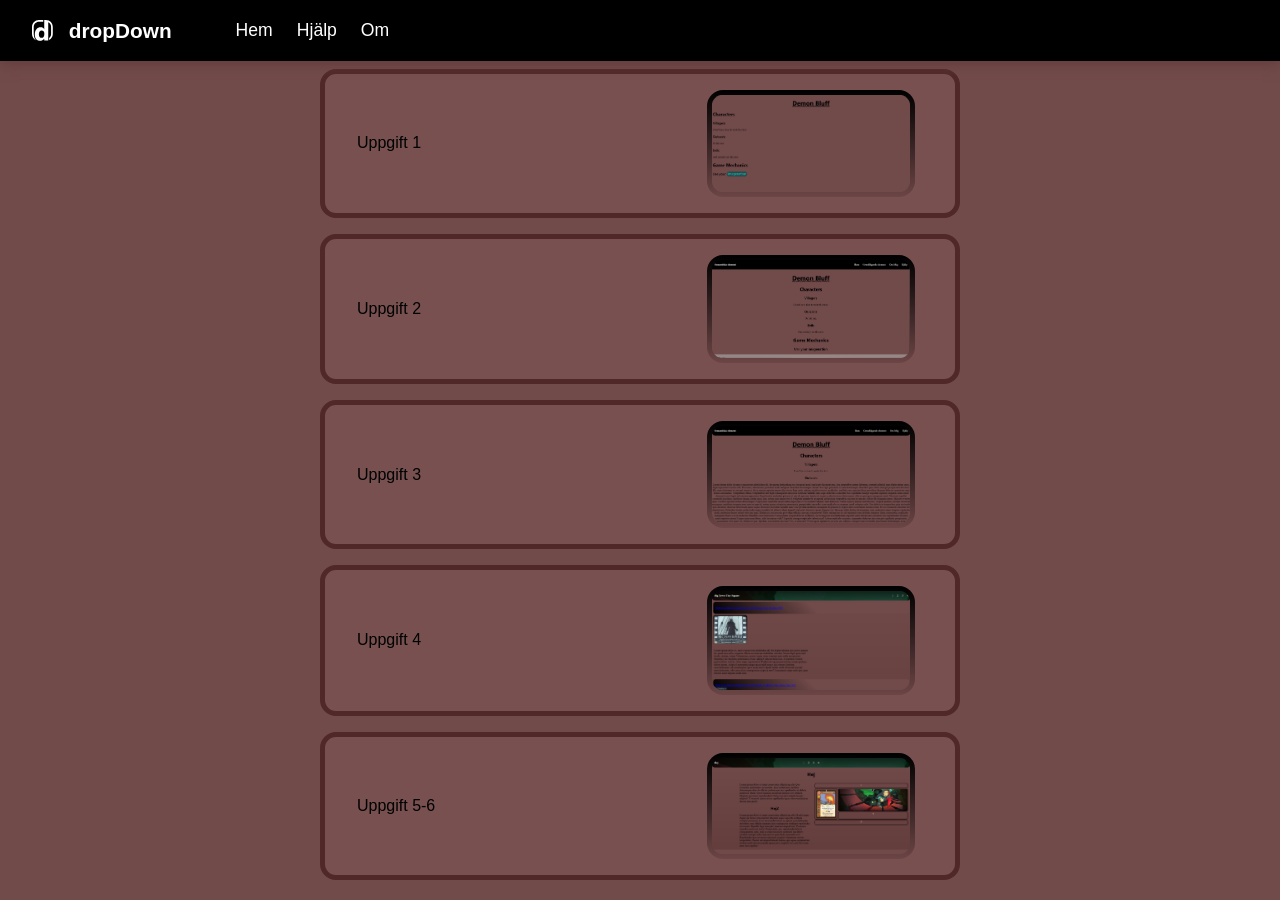
==== portfolio.html @ 179c78f3 "1.0" ====
<!DOCTYPE html>
<html lang="en">
<head>
    <meta charset="UTF-8">
    <meta name="viewport" content="width=device-width, initial-scale=1.0">
    <title>Portfolio</title>
    <link rel="stylesheet" href="style.css">
</head>
<body>
    <nav>
        <div class="flex-layout">
           <!--en SVG logo så jag kan ändra färg ... se i style.css under selector svg g path. -->
           <svg class="logo" id="Lager_1" data-name="Lager 1" xmlns="http://www.w3.org/2000/svg" viewBox="0 0 240.98 242.36">
              <g>
                 <path d="M179.93,238.7h8.22v-2.48c-2.67,.97-5.42,1.8-8.22,2.48Zm-38.66-20.66c-.65,1.01-1.33,1.98-2.02,2.93h2.61v-2.93h-.59Zm-60.53,22.93c4.44,.93,9.14,1.39,14.1,1.39s9.46-.46,13.77-1.39h-27.87Z"/>
                 <path d="M179.93,238.7h8.22v-2.48c-2.67,.97-5.42,1.8-8.22,2.48Zm-99.19,2.27c4.44,.93,9.14,1.39,14.1,1.39s9.46-.46,13.77-1.39h-27.87Z"/>
              </g>
              <path d="M179.93,238.7h8.22v-2.48c-2.67,.97-5.42,1.8-8.22,2.48Zm-38.66-20.66c-.65,1.01-1.33,1.98-2.02,2.93h2.61v-2.93h-.59Zm-60.53,22.93c4.44,.93,9.14,1.39,14.1,1.39s9.46-.46,13.77-1.39h-27.87Z"/>
              <g>
                 <path d="M22.99,179.67c-1.94-5.89-2.99-12.17-2.99-18.7V80c0-33.09,26.92-60,60-60h50.53V0h-50.53C35.89,0,0,35.88,0,80v80.97c0,32.01,18.9,59.68,46.11,72.46-1.41-1.38-2.78-2.84-4.11-4.38-10.82-12.53-17.19-29.1-19.01-49.38Z"/>
                 <path d="M198.15,9.18c-1.73-.92-3.49-1.77-5.29-2.55-9.77-4.27-20.55-6.63-31.88-6.63h-19.12V105.84h-.59c-7.61-13.87-21.09-20.8-40.43-20.8-20.41,0-36.91,7.47-49.51,22.41-12.6,14.94-18.89,34.81-18.89,59.62,0,3.63,.13,7.13,.4,10.52,.8,10.07,2.77,19.05,5.94,26.94,2.72,6.8,6.31,12.79,10.79,17.98,8.41,9.73,18.8,15.89,31.17,18.46h27.87c12.63-2.7,22.84-9.37,30.64-20,.69-.95,1.37-1.92,2.02-2.93h.59v20.66h38.07c2.8-.68,5.55-1.51,8.22-2.48V26.51c3.55,1.81,6.9,3.97,10,6.42,13.9,11,22.83,28.01,22.83,47.07v80.97c0,19.06-8.93,36.07-22.83,47.07v23.75c25.44-13.4,42.83-40.12,42.83-70.82V80c0-30.71-17.39-57.43-42.83-70.82Zm-55.41,156.57c0,12.4-2.96,22.36-8.86,29.88-5.91,7.52-13.55,11.28-22.93,11.28-9.86,0-17.58-3.56-23.14-10.69-5.57-7.13-8.35-17.29-8.35-30.47,0-14.06,2.88-25.12,8.64-33.18,5.76-8.06,13.77-12.09,24.02-12.09,9.08,0,16.46,3.23,22.12,9.67,5.66,6.45,8.5,14.55,8.5,24.32v11.28Z"/>
              </g>
           </svg>
           <span class="logo-brand">dropDown</span>
        </div>
        <ul class="primary-navigation" id="primary-navigation">
           <li><a class="nav-link" href="index.html">Hem</a></li>
           <!-- dropdown-meny skapas med dropdown-klass -->
           
           <li><a class="nav-link" href="help.html">Hjälp</a></li>
           <li><a class="nav-link" href="about.html">Om</a></li>
        </ul>
        <button class="hamburger-button" id="hamburger-button" aria-label="hamburger-button" aria-expanded="false">
           <svg fill="var(--clr-secondary)" class="icon-hamburger" viewbox="0 0 100 100" width="32">
              <rect class="line top" width="90" height="3" x="5" y="30" rx="2"></rect>
              <rect class="line middle" width="90" height="3" x="5" y="50" rx="2"></rect>
              <rect class="line bottom" width="50" height="3" x="45" y="70" rx="2"></rect>    
           </svg>
        </button>
     </nav>
    <header>
    </header>
    <main>
      <article>
         <a class="card rounded" href="/Uppgifter/Upp1/"><p>Uppgift 1</p><img class="block-image rounded" src="img/Skärmbild 2026-11-23 104504.png"></a>
      </article>
      <article>
         <a class="card rounded" href="/Uppgifter/Upp2/"><p>Uppgift 2</p><img class="block-image rounded" src="img/Skärmbild 2026-11-23 113116.png"></a>
      </article>
      <article>
         <a class="card rounded" href="/Uppgifter/Upp3/"><p>Uppgift 3</p><img class="block-image rounded" src="img/Skärmbild 2026-11-23 112240.png"></a>
      </article>
      <article>
         <a class="card rounded" href="/Uppgifter/Upp4/"><p>Uppgift 4</p><img class="block-image rounded" src="img/Skärmbild 2026-11-23 113239.png"></a>
      </article>
      <article>
         <a class="card rounded" href="/Uppgifter/Upp5/"><p>Uppgift 5-6</p><img class="block-image rounded" src="img/Skärmbild 2026-11-23 113341.png"></a>
      </article>

     
    </main>
</body>
</html>
---- style.css ----
/***************************************

STYLE.CSS - global styling för webbsidan

****************************************/

/* global styling */

/* TODO: BÖRJA HÄR! ändra färger för din meny */
:root {
   --clr-copy: black;    /* brödtext på sidan */

   --clr-primary: rgb(113, 74, 74);               /* bakgrundsfärg och primära färgen */
   --clr-secondary: white;       /* navigationsfärg och bakgrundsfärg när man klickar  */
   --clr-cta: white;          /* CTA-färg */
   --clr-highlight: red;   /* highlight i menyn */

   --clr-navbar: black;
   --clr-dropdown-background: black;     /* dropdown-menyns bakgrund */

   --clr-hover: var(--clr-highlight);            /* markeringsfärg */
   --clr-active: var(--clr-dropdown-background); /* färg på text när man klickar */
   
   --clr-line: #ebebeb;              /* linje */

   --clr-navbar-shadow: 0 4px 12px rgb(100, 61, 61);  /* för ljus UI använd en ljusgrå nyans */
   --clr-menu-shadow: 0 4px 24px  rgb(100, 61, 61);   /* för mörkt UI använd en mörkare nyans av cta */

   --menu-dropdown-size: 1em;  /* hur stora ska dropdown-menyn vara? */
   --menu-item-size: 1em;        /* hur stort ska gränssnittet vara? */
   --border-radius: 0.5rem;      /* rundade kanter */

   /*TODO: Ändra typsnitt här om du vill (kanske mest intressant när du använder denna dropdown i ditt projekt)*/
   --ff-primary: "Segoe UI", sans-serif;
   --ff-secondary: "Segoe UI", sans-serif;
}


/* layout styling */

*,
*::before,
*::after {
   box-sizing: border-box;
}

body {
   margin: 0;
   padding: 0;

   background-color: var(--clr-primary);

   min-height: 100vh;

   font-family: var(--ff-secondary);
   font-size: var(--menu-item-size);
}

nav {
   position: sticky;
   top: 0;

   display: flex;
   justify-content: start;
   align-items: center;

   gap: calc(var(--menu-item-size) + 3em);
   padding: calc(var(--menu-item-size) / 4) calc(var(--menu-item-size) * 2);

   background: var(--clr-navbar);
   box-shadow: var(--clr-navbar-shadow);

   z-index: 1;
}

main {
   display: grid;
   justify-content: center;

   height: 80vh;

   padding-inline: 1rem;
   text-align: center;
}

.primary-navigation {
   display: flex;
   gap: calc(0.5em + var(--menu-item-size));
   
   padding-inline: 0;
   
   list-style: none;
}

.logo-brand {
   font-size: calc(var(--menu-item-size) * 1.3);
   font-weight: bold;
   
   color: var(--clr-cta);
   
   margin-block: 0;
}

.flex-layout {
   display: flex;
   align-items: center;
   gap: var(--menu-item-size);
}


/* image styling */

img {
   display: block;

   max-width: 100%;
   object-fit: cover;
   
   font-style: italic;
}

.logo {
   width: calc(var(--menu-item-size) * 1.3);
}

.logo g path{
   fill: var(--clr-cta); /* om du vill ändra färgen på logotypen gå högst upp och ändra --clr-cta eller ändra här */
}


/* text styling */

h1, h2, h3, h4, h5, h6 {
   font-family: var(--ff-primary);
}

p {
   color: var(--clr-copy);
}

.italic {
   font-style: italic;
}

.bold {
   font-weight: 700;
}


/* link styling */

.nav-link:link,
.nav-link:visited {
   text-decoration: none;
   color: var(--clr-secondary);

   font-weight: 500;
   font-size: calc(var(--menu-item-size) * 1.1);

   white-space: nowrap;
}

.nav-link:hover,
.nav-link:focus {
   color: var(--clr-highlight);
}


/* buttons */

.hamburger-button {
   all: unset;
   display: none;
   place-items: center;
}


/* dropdown styling */

/* länkarna i dropdown-menyerna */
li ul li a {
   display: block;
   
   /* här beräknas storleken på menyobjekten */
   padding: calc(var(--menu-dropdown-size) / 1.5) calc(var(--menu-dropdown-size) * 1.5) calc(var(--menu-dropdown-size) / 1.5) calc(var(--menu-dropdown-size) * 1.5);
}

.dropdown {
  position: relative;
}

/* undermenyer */
.dropdown ul {
   position: absolute;
   
   /* se till att alla undermenyer är stängda från början */
   display: none;
   
   /* TODO: Vill du att menyn ska dyka upp högerjusterad? ta bort kommentarerna runt nedanstående egenskap: */
   /* right: 0; */

   padding-inline: 0;

   list-style: none;
}

/* pil bara för dropdown-menyer i menyer */
/* FIXME: Om du har högerjusterad meny bör du ändra här. Ändra pil i content och ändra right till "left: 0.5rem" */
.dropdown .dropdown::after {
   content: ">";
   
   position: absolute;
   right: 0.5rem;
   top: 50%;

   color: var(--clr-secondary);

   transform: translateY(-50%);
}

.dropdown .dropdown:hover::after {  
   color: var(--clr-secondary);
}

.dropdown .dropdown:active::after {  
   color: var(--clr-active);
}

/* öppna dropdown-meny */
.dropdown:hover > ul,
.dropdown:focus-within > ul {
   /* TODO: För horisontell meny: ändra display till flex :) */
   display: block;

   background: var(--clr-dropdown-background);
   box-shadow: var(--clr-menu-shadow);

   border-radius: var(--border-radius);
   z-index: 99;
}

.dropdown ul .dropdown:hover > ul,
.dropdown ul .dropdown:focus-within > ul {
   display: block;

   /* FIXME: Ändra till "right: 100%" om du har högerjusterad meny */
   left: 100%;
   top: 0;
}

/* markering */
.dropdown ul li a:hover,
.dropdown ul li a:focus {
   background: var(--clr-hover);
   border-radius: var(--border-radius);
   color: var(--clr-dropdown-background);
}

.dropdown ul li a:active {
   background: var(--clr-secondary);
   color: var(--clr-active);
}

/* TODO: Vill du ha en linje mellan varje dropdown objekt? 
FIXME: OBS! om du kör horisontell meny bör du ändra till border-left här */
.dropdown ul .dropdown:not(:first-child),
.show-border {
   border-top: 1px solid var(--clr-line);
}


/***************************************
RESPONSIVITET 
****************************************/


/* mobile view */

@media (max-width: 480px) {
   /* öppna dropdown meny */
   .dropdown:hover > ul,
   .dropdown:focus-within > ul {
         display: block;

         border-radius: 0;
         
         width: 100%;
   }

   .dropdown ul .dropdown:hover > ul,
   .dropdown ul .dropdown:focus-within > ul {
         display: block;
         
         left: 0;
         top: 100%;
   }


   .hamburger-button {
      display: grid;
   }

   /* ändrar länkar till block så de går att knacka på lättare */
   .nav-link {
      display: block;
      position: relative;
      padding-block: 1rem;
      margin-block: 0;
   }

   /* ändra navigation så den fungerar som en mobilmeny - den börjar osynlig för den ska inte visas innan man trycker på hamburgarknappen */
   .primary-navigation {
      position: fixed;
      inset: 0;
      top: 2.4rem;

      display: flex;
      flex-direction: column;
      justify-content: start;

      padding: 2rem 2rem;

      background: var(--clr-navbar);
      opacity: 0;

      transform: translateX(100%);
      transition: transform 250ms ease-in-out, 
                  opacity 250ms ease-in-out;
   }

   /* när man trycker på hamburgarknappen öppnas själva menyn med transition - se menu.js */
   .primary-navigation.open {
      transform: translateX(0);
      opacity: 1;
   }

   nav {
      justify-content: space-between;

      width: 100%;
      padding: calc(var(--menu-item-size) / 1.5) 1rem;
   }


   /* Morph hamburger button to open/close states */
   .icon-hamburger .line {
      transition: rotate 250ms ease-in, 
                  transform 250ms 200ms ease-in,
                  opacity 250ms 200ms ease-in-out;

      transform-origin: center;
   }

   .icon-hamburger.morphToClose .line {
      transition: rotate 250ms 200ms ease-in-out, 
                  transform 250ms ease-in-out,
                  opacity 250ms ease-in-out;

      transform-origin: center;
   }

   .icon-hamburger.morphToClose .top {
      transform: translateY(20px);
      rotate: 45deg;
   }
   
   .icon-hamburger.morphToClose .middle {
      rotate: -45deg;
   }
   
   .icon-hamburger.morphToClose .bottom {
      transform: translateY(-20px);
      opacity: 0;
   }
}

.card{
   display: flex;
   margin: 0.5rem;
   padding: 0.5rem 2rem 0.5rem 2rem;
   background-color: rgb(120, 80, 80);
   text-decoration: none;
   border: 5px solid rgb(80, 40, 40);
   align-items: center;
   justify-content: space-between;
   color: rgb(40, 0, 0);
   width: 40rem;
}
.card:hover{
   transition: box-shadow 250ms ease-in-out;
   box-shadow: 0px 4px 10px;
}
.rounded{
   border-radius: 1rem;
}
.block-image{
   max-width: 13rem;
   display: block;
   margin: 0.5rem;
   padding: 0.3rem;
   background: linear-gradient(180deg, black, rgb(108, 69, 69));
}
.container1{
   display: grid;
   grid-template-columns: 1fr;
}
.grid-item{
   grid-column: span ;
}
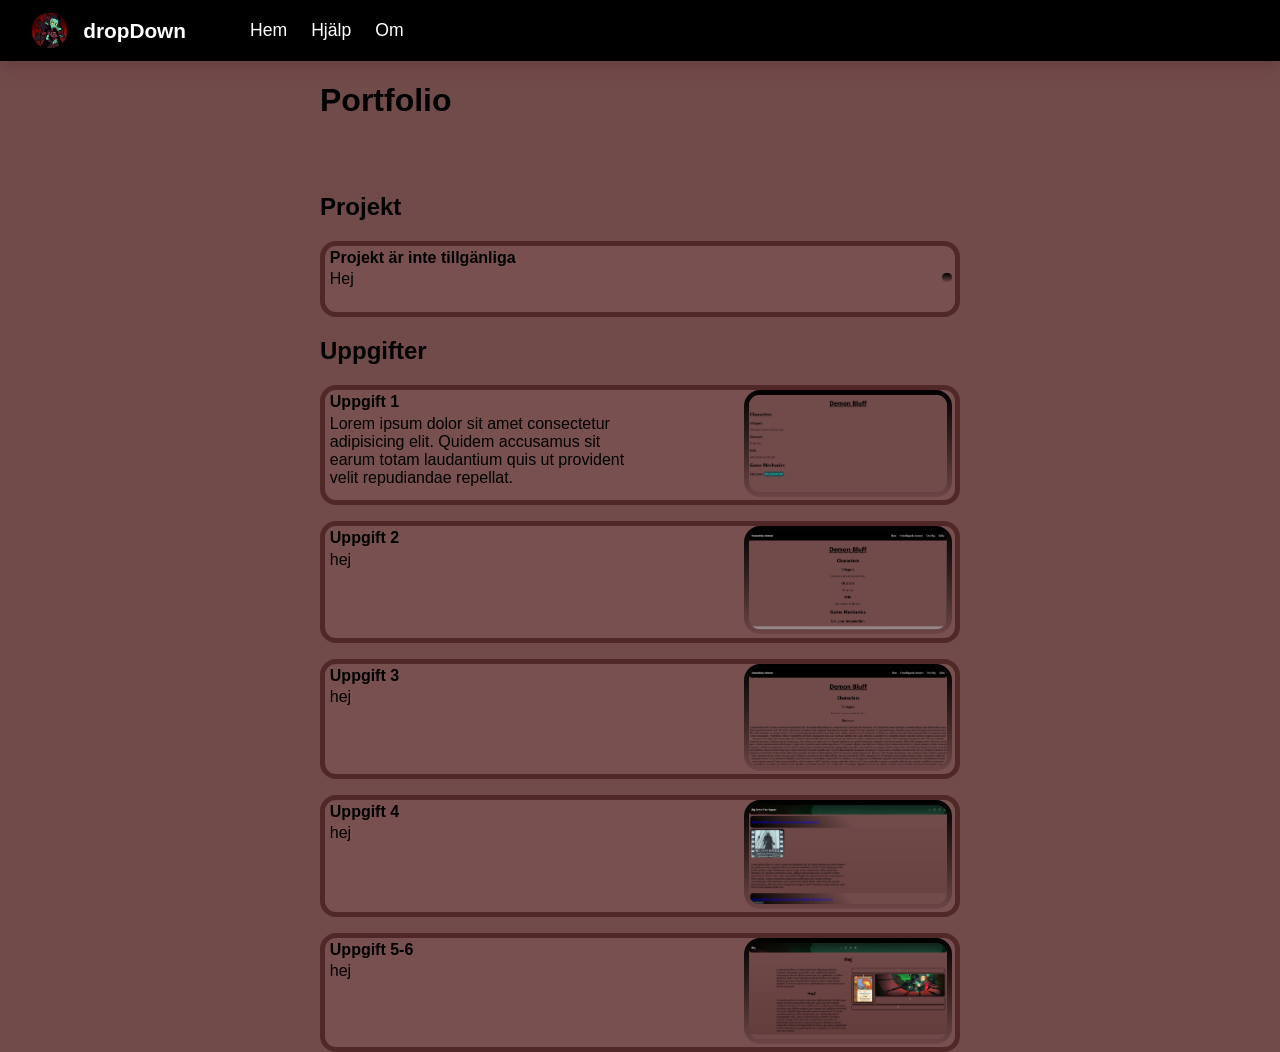
==== commit f06cedf9: "1.5" ====
--- a/portfolio.html
+++ b/portfolio.html
@@ -10,17 +10,8 @@
     <nav>
         <div class="flex-layout">
            <!--en SVG logo så jag kan ändra färg ... se i style.css under selector svg g path. -->
-           <svg class="logo" id="Lager_1" data-name="Lager 1" xmlns="http://www.w3.org/2000/svg" viewBox="0 0 240.98 242.36">
-              <g>
-                 <path d="M179.93,238.7h8.22v-2.48c-2.67,.97-5.42,1.8-8.22,2.48Zm-38.66-20.66c-.65,1.01-1.33,1.98-2.02,2.93h2.61v-2.93h-.59Zm-60.53,22.93c4.44,.93,9.14,1.39,14.1,1.39s9.46-.46,13.77-1.39h-27.87Z"/>
-                 <path d="M179.93,238.7h8.22v-2.48c-2.67,.97-5.42,1.8-8.22,2.48Zm-99.19,2.27c4.44,.93,9.14,1.39,14.1,1.39s9.46-.46,13.77-1.39h-27.87Z"/>
-              </g>
-              <path d="M179.93,238.7h8.22v-2.48c-2.67,.97-5.42,1.8-8.22,2.48Zm-38.66-20.66c-.65,1.01-1.33,1.98-2.02,2.93h2.61v-2.93h-.59Zm-60.53,22.93c4.44,.93,9.14,1.39,14.1,1.39s9.46-.46,13.77-1.39h-27.87Z"/>
-              <g>
-                 <path d="M22.99,179.67c-1.94-5.89-2.99-12.17-2.99-18.7V80c0-33.09,26.92-60,60-60h50.53V0h-50.53C35.89,0,0,35.88,0,80v80.97c0,32.01,18.9,59.68,46.11,72.46-1.41-1.38-2.78-2.84-4.11-4.38-10.82-12.53-17.19-29.1-19.01-49.38Z"/>
-                 <path d="M198.15,9.18c-1.73-.92-3.49-1.77-5.29-2.55-9.77-4.27-20.55-6.63-31.88-6.63h-19.12V105.84h-.59c-7.61-13.87-21.09-20.8-40.43-20.8-20.41,0-36.91,7.47-49.51,22.41-12.6,14.94-18.89,34.81-18.89,59.62,0,3.63,.13,7.13,.4,10.52,.8,10.07,2.77,19.05,5.94,26.94,2.72,6.8,6.31,12.79,10.79,17.98,8.41,9.73,18.8,15.89,31.17,18.46h27.87c12.63-2.7,22.84-9.37,30.64-20,.69-.95,1.37-1.92,2.02-2.93h.59v20.66h38.07c2.8-.68,5.55-1.51,8.22-2.48V26.51c3.55,1.81,6.9,3.97,10,6.42,13.9,11,22.83,28.01,22.83,47.07v80.97c0,19.06-8.93,36.07-22.83,47.07v23.75c25.44-13.4,42.83-40.12,42.83-70.82V80c0-30.71-17.39-57.43-42.83-70.82Zm-55.41,156.57c0,12.4-2.96,22.36-8.86,29.88-5.91,7.52-13.55,11.28-22.93,11.28-9.86,0-17.58-3.56-23.14-10.69-5.57-7.13-8.35-17.29-8.35-30.47,0-14.06,2.88-25.12,8.64-33.18,5.76-8.06,13.77-12.09,24.02-12.09,9.08,0,16.46,3.23,22.12,9.67,5.66,6.45,8.5,14.55,8.5,24.32v11.28Z"/>
-              </g>
-           </svg>
+           <img class="logo2 rounded" src="/img/174218221754479020.png">
+    
            <span class="logo-brand">dropDown</span>
         </div>
         <ul class="primary-navigation" id="primary-navigation">
@@ -41,23 +32,33 @@
     <header>
     </header>
     <main>
-      <article>
-         <a class="card rounded" href="/Uppgifter/Upp1/"><p>Uppgift 1</p><img class="block-image rounded" src="img/Skärmbild 2026-11-23 104504.png"></a>
-      </article>
-      <article>
-         <a class="card rounded" href="/Uppgifter/Upp2/"><p>Uppgift 2</p><img class="block-image rounded" src="img/Skärmbild 2026-11-23 113116.png"></a>
-      </article>
-      <article>
-         <a class="card rounded" href="/Uppgifter/Upp3/"><p>Uppgift 3</p><img class="block-image rounded" src="img/Skärmbild 2026-11-23 112240.png"></a>
-      </article>
-      <article>
-         <a class="card rounded" href="/Uppgifter/Upp4/"><p>Uppgift 4</p><img class="block-image rounded" src="img/Skärmbild 2026-11-23 113239.png"></a>
-      </article>
-      <article>
-         <a class="card rounded" href="/Uppgifter/Upp5/"><p>Uppgift 5-6</p><img class="block-image rounded" src="img/Skärmbild 2026-11-23 113341.png"></a>
-      </article>
+      <h1>Portfolio</h1>
+      <p></p>
+      <h2>Projekt</h2>
+      <section>
+         <article>
+            <a class="card rounded" href="#"><h4 class="card-titel">Projekt är inte tillgänliga</h4><img class="block-image rounded card-image" src=""><p class="card-text">Hej</p></a>
+         </article>
 
-     
+      </section>
+      <h2>Uppgifter</h2>
+      <section class="container1">
+         <article>
+            <a class="card rounded" href="/Uppgifter/Upp1/"><h4 class="card-titel">Uppgift 1</h4><img class="block-image rounded card-image" src="img/Skärmbild 2026-11-23 104504.png"><p class="card-text">Lorem ipsum dolor sit amet consectetur adipisicing elit. Quidem accusamus sit earum totam laudantium quis ut provident velit repudiandae repellat.</p></a>
+         </article>
+         <article>
+            <a class="card rounded" href="/Uppgifter/Upp2/"><h4 class="card-titel">Uppgift 2</h4><img class="block-image rounded card-image" src="img/Skärmbild 2026-11-23 113116.png"><p class="card-text">hej</p></a>
+         </article>
+         <article> 
+            <a class="card rounded" href="/Uppgifter/Upp3/"><h4 class="card-titel">Uppgift 3</h4><img class="block-image rounded card-image" src="img/Skärmbild 2026-11-23 112240.png"><p class="card-text">hej</p></a>
+         </article>
+         <article>
+            <a class="card rounded" href="/Uppgifter/Upp4/"><h4 class="card-titel">Uppgift 4</h4><img class="block-image rounded card-image" src="img/Skärmbild 2026-11-23 113239.png"><p class="card-text">hej</p></a>
+         </article>
+         <article>
+            <a class="card rounded" href="/Uppgifter/Upp5/"><h4 class="card-titel">Uppgift 5-6</h4><img class="block-image rounded card-image" src="img/Skärmbild 2026-11-23 113341.png"><p class="card-text">hej</p></a>
+         </article>
+      </section>
     </main>
 </body>
 </html>
--- a/style.css
+++ b/style.css
@@ -26,6 +26,11 @@
    --clr-navbar-shadow: 0 4px 12px rgb(100, 61, 61);  /* för ljus UI använd en ljusgrå nyans */
    --clr-menu-shadow: 0 4px 24px  rgb(100, 61, 61);   /* för mörkt UI använd en mörkare nyans av cta */
 
+   --clr-card-background: rgb(120, 80, 80);
+   --clr-card-border: rgb(80, 40, 40);
+
+   --clr-block-image-border: linear-gradient(180deg, black, rgb(108, 69, 69));
+
    --menu-dropdown-size: 1em;  /* hur stora ska dropdown-menyn vara? */
    --menu-item-size: 1em;        /* hur stort ska gränssnittet vara? */
    --border-radius: 0.5rem;      /* rundade kanter */
@@ -80,7 +85,7 @@
    height: 80vh;
 
    padding-inline: 1rem;
-   text-align: center;
+   text-align: left;
 }
 
 .primary-navigation {
@@ -121,6 +126,10 @@
 
 .logo {
    width: calc(var(--menu-item-size) * 1.3);
+}
+
+.logo2{
+   width: 2.2rem;
 }
 
 .logo g path{
@@ -375,19 +384,37 @@
 }
 
 .card{
-   display: flex;
-   margin: 0.5rem;
-   padding: 0.5rem 2rem 0.5rem 2rem;
-   background-color: rgb(120, 80, 80);
+   display: grid;
+   grid-template-columns: 1fr 1fr;
+   grid-template-rows: 0.1fr 2fr;
+   padding-bottom: 0.2rem;
+   background-color: var(--clr-card-background);
    text-decoration: none;
-   border: 5px solid rgb(80, 40, 40);
-   align-items: center;
-   justify-content: space-between;
-   color: rgb(40, 0, 0);
+   border: 5px solid var(--clr-card-border);
+   color: var(--clr-copy);
    width: 40rem;
+   max-width: 90vw;
+}
+.card-image{
+   grid-row: span 2;
+   place-self: end;
+   align-self: center;
+   margin-right: 0.2rem;
+}
+.card-titel{
+   margin: 0;
+   margin-top: 0.2rem;
+   align-self: center;
+}
+.card-text{
+   margin: 0;
+   margin-top: 0.2rem;
+}
+.card-titel, .card-text{
+   margin-left: 0.3rem;
 }
 .card:hover{
-   transition: box-shadow 250ms ease-in-out;
+   transition: box-shadow 200ms ease-in-out;
    box-shadow: 0px 4px 10px;
 }
 .rounded{
@@ -396,14 +423,15 @@
 .block-image{
    max-width: 13rem;
    display: block;
-   margin: 0.5rem;
    padding: 0.3rem;
-   background: linear-gradient(180deg, black, rgb(108, 69, 69));
+   background: var(--clr-block-image-border);
+}
+.center-left-text {
+   display: flex;
+   justify-content: center;
 }
 .container1{
-   display: grid;
-   grid-template-columns: 1fr;
-}
-.grid-item{
-   grid-column: span ;
+   display: flex;
+   flex-direction: column;
+   gap: 1rem;
 }
